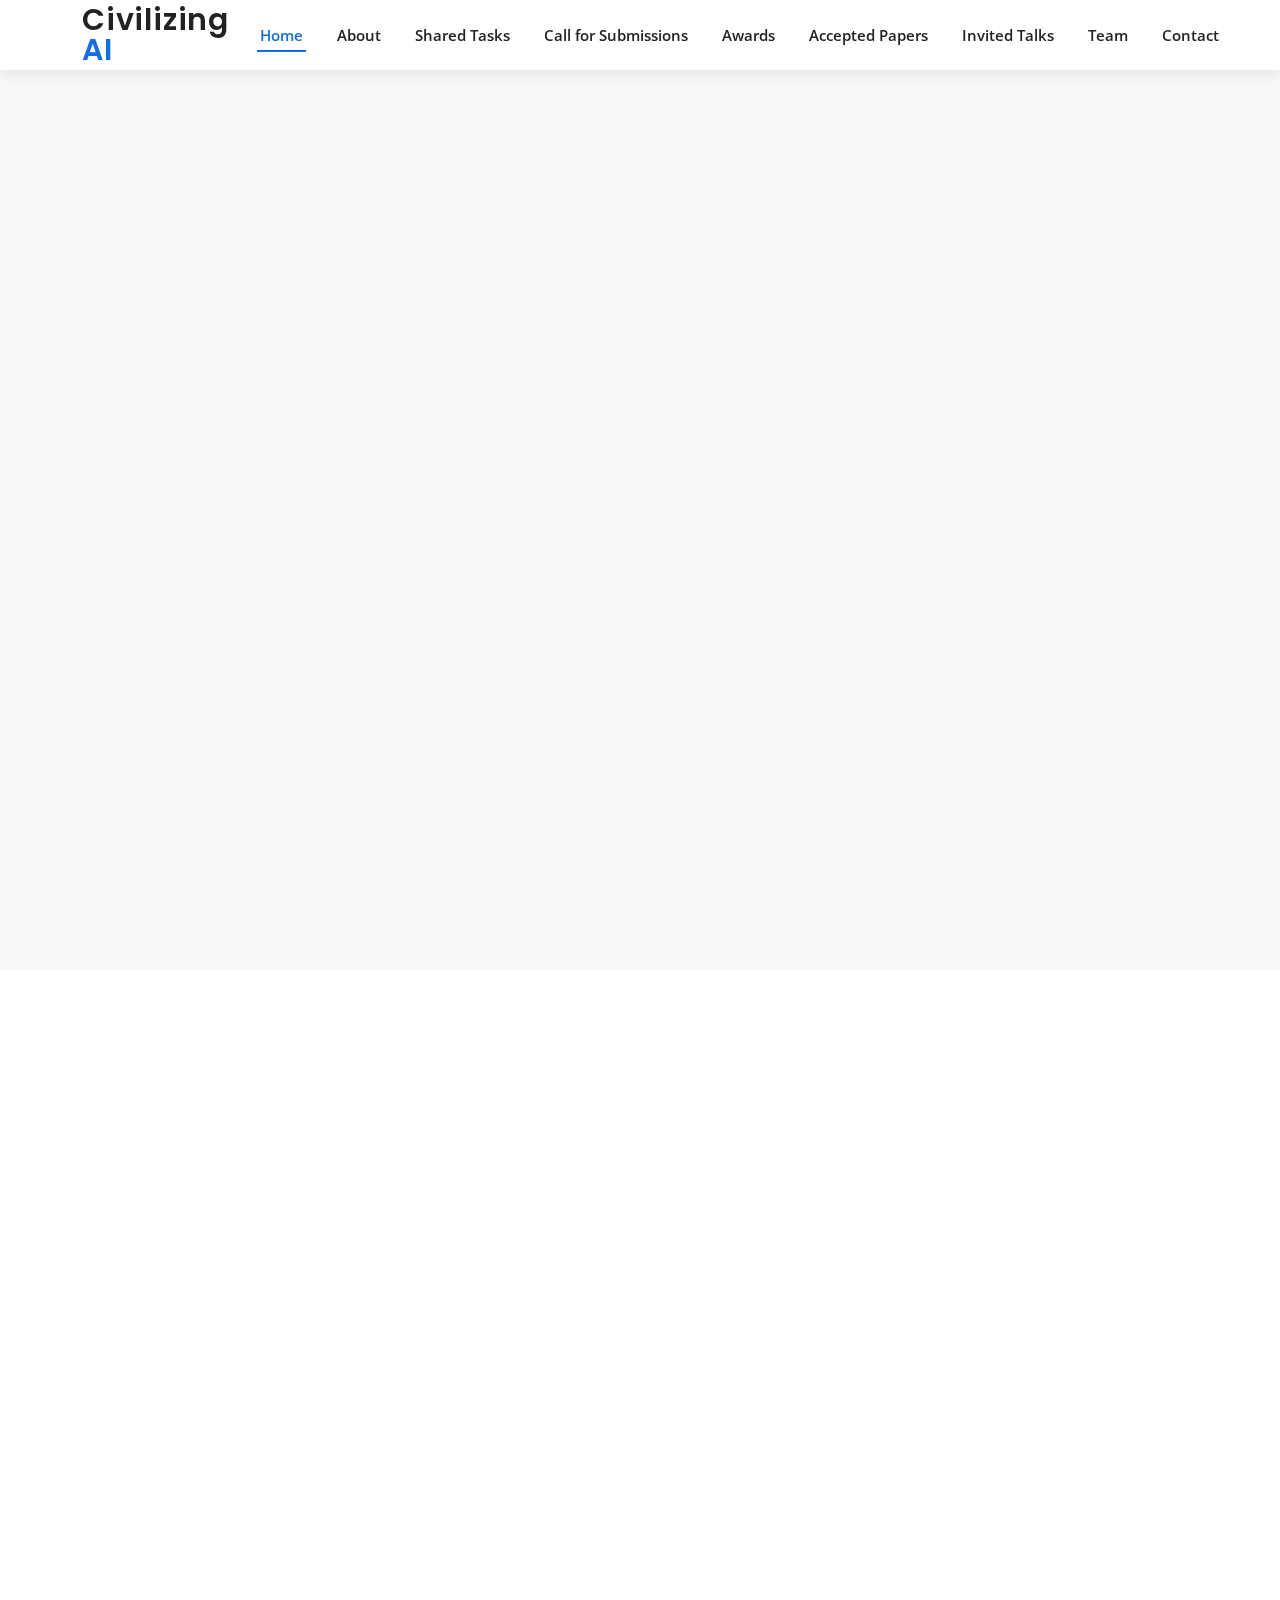
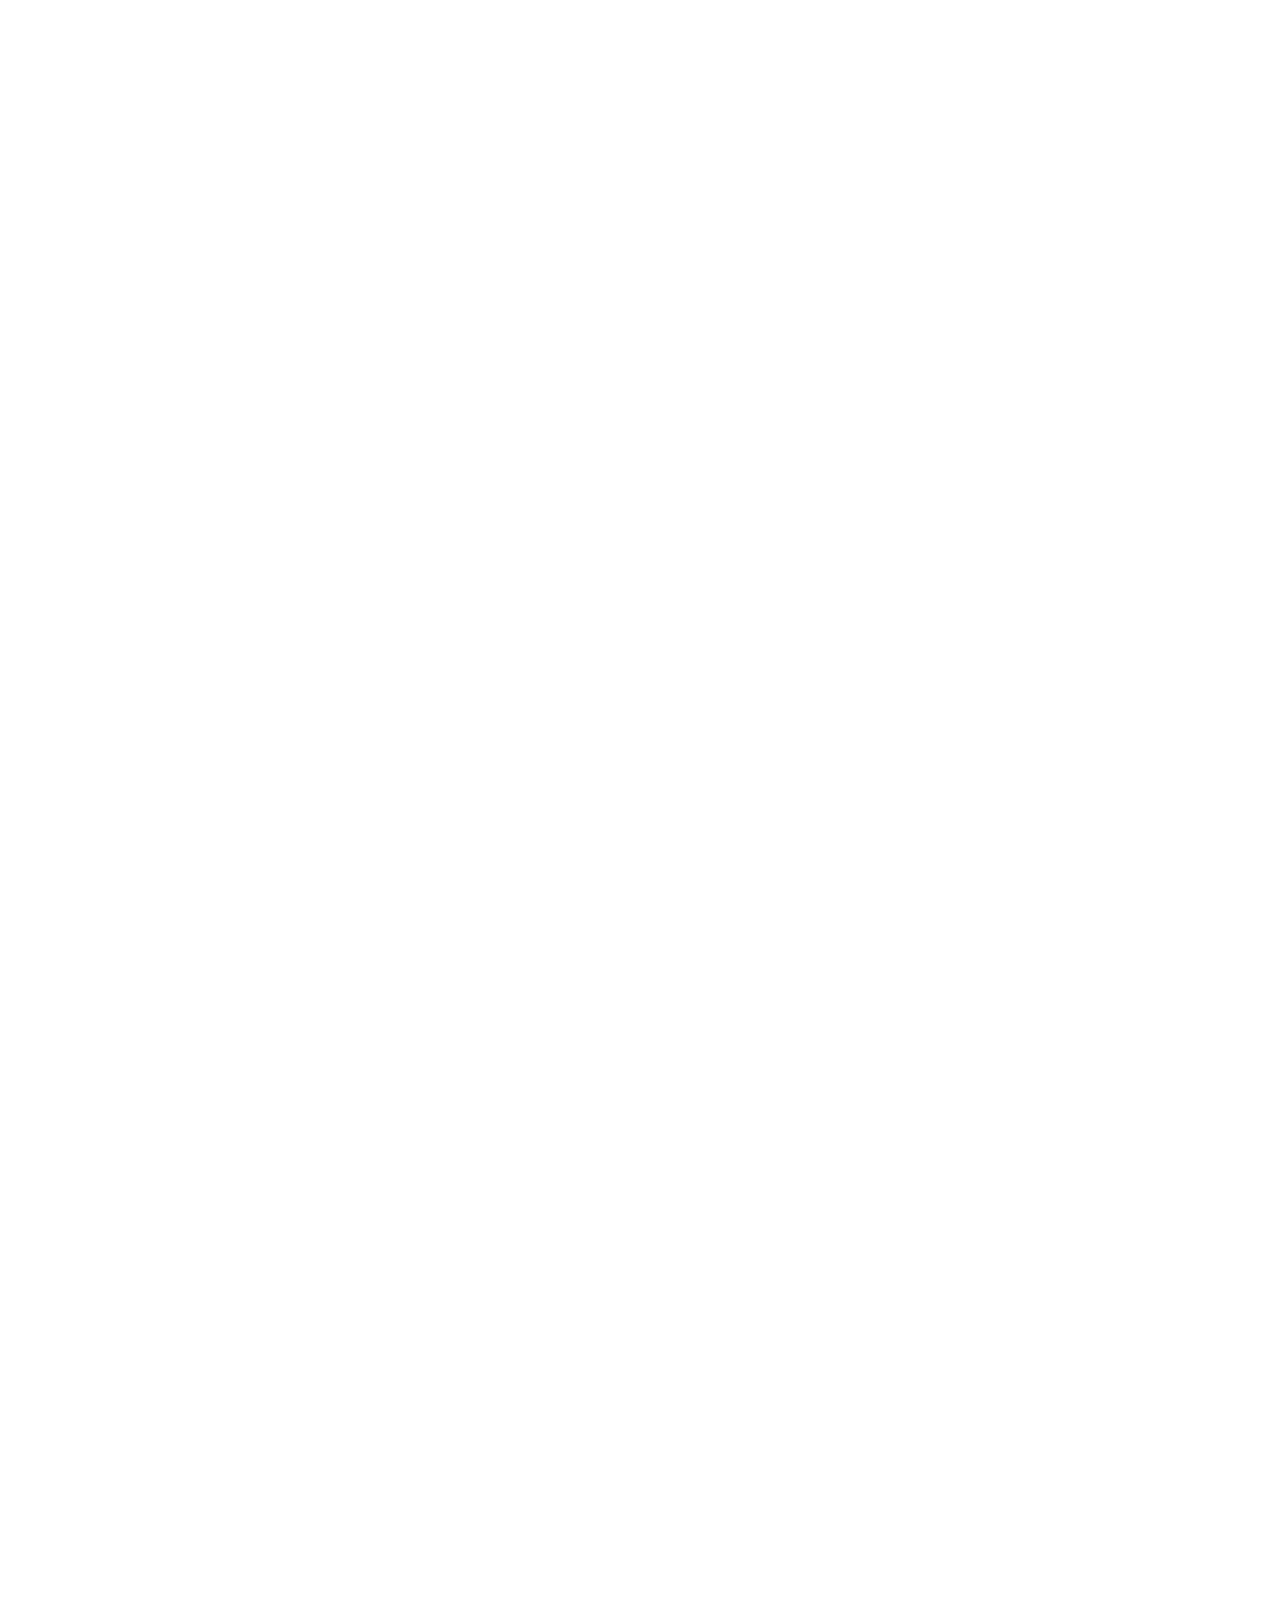
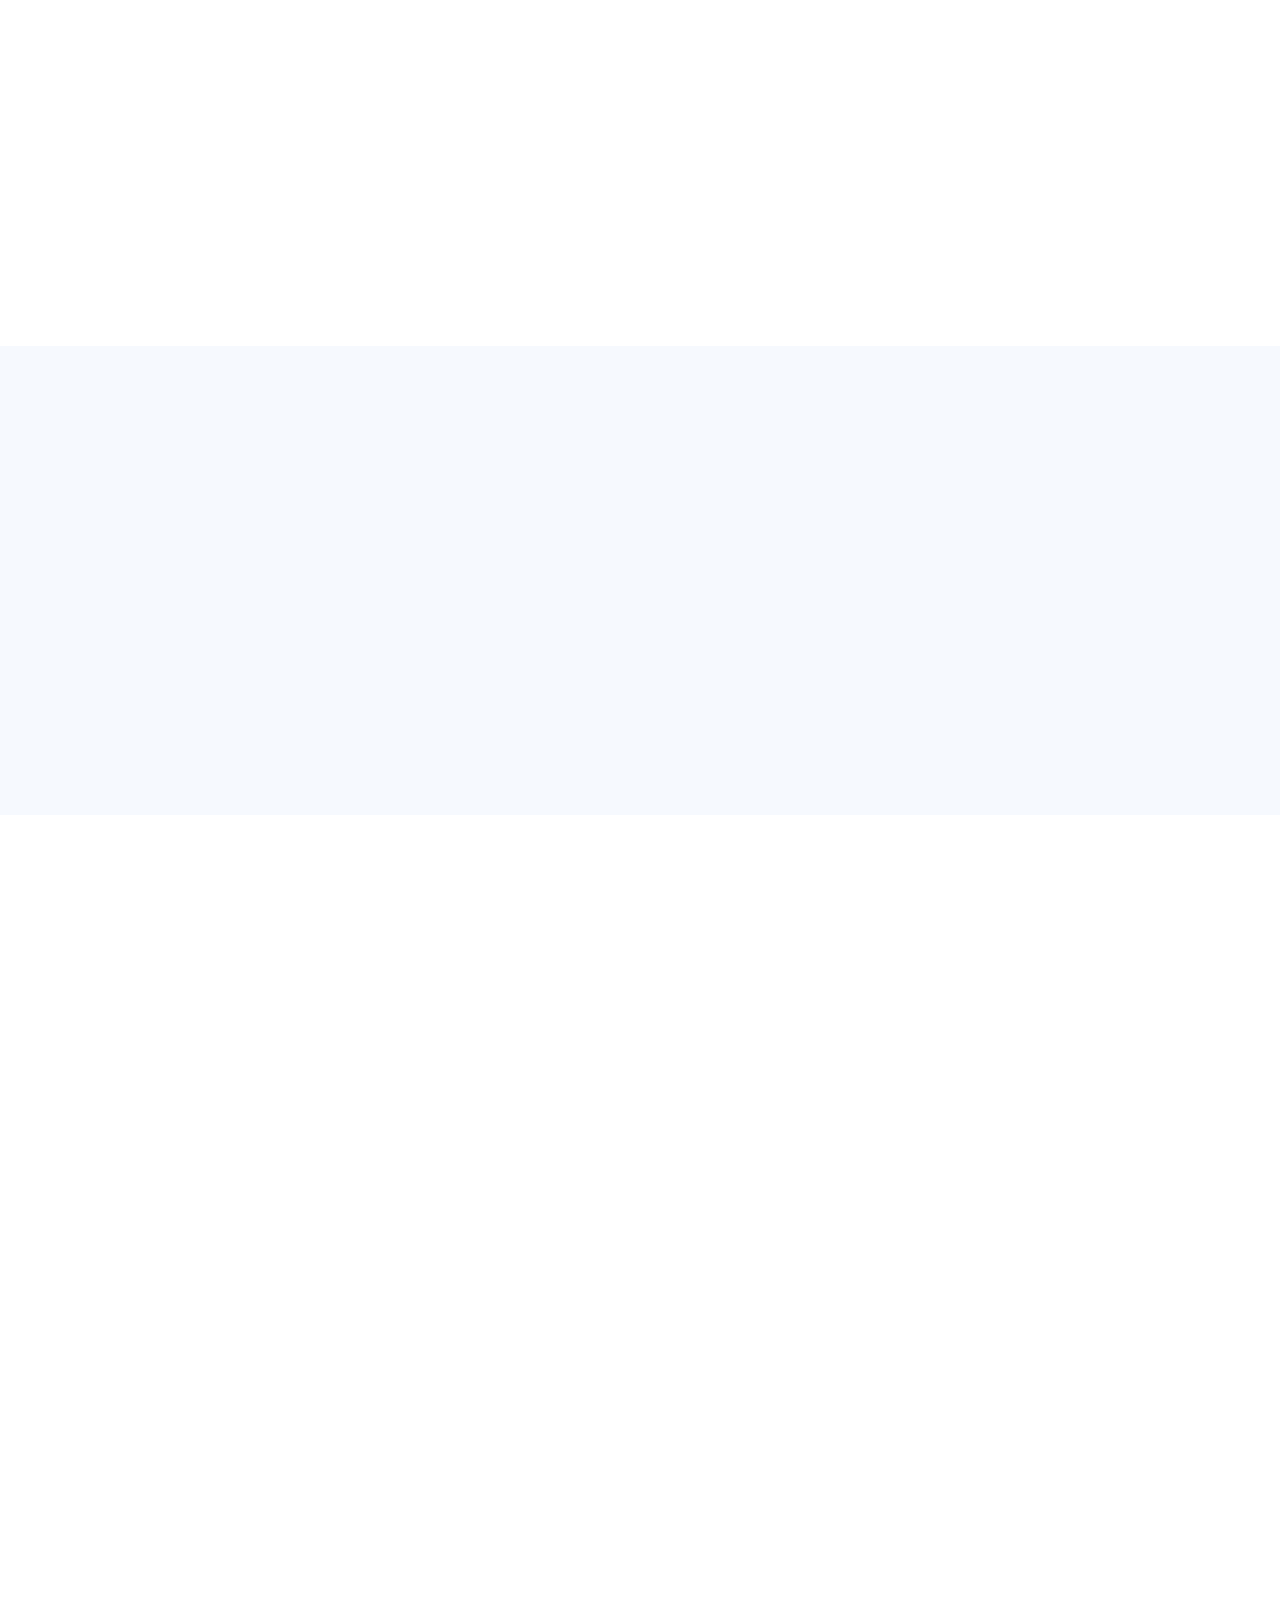
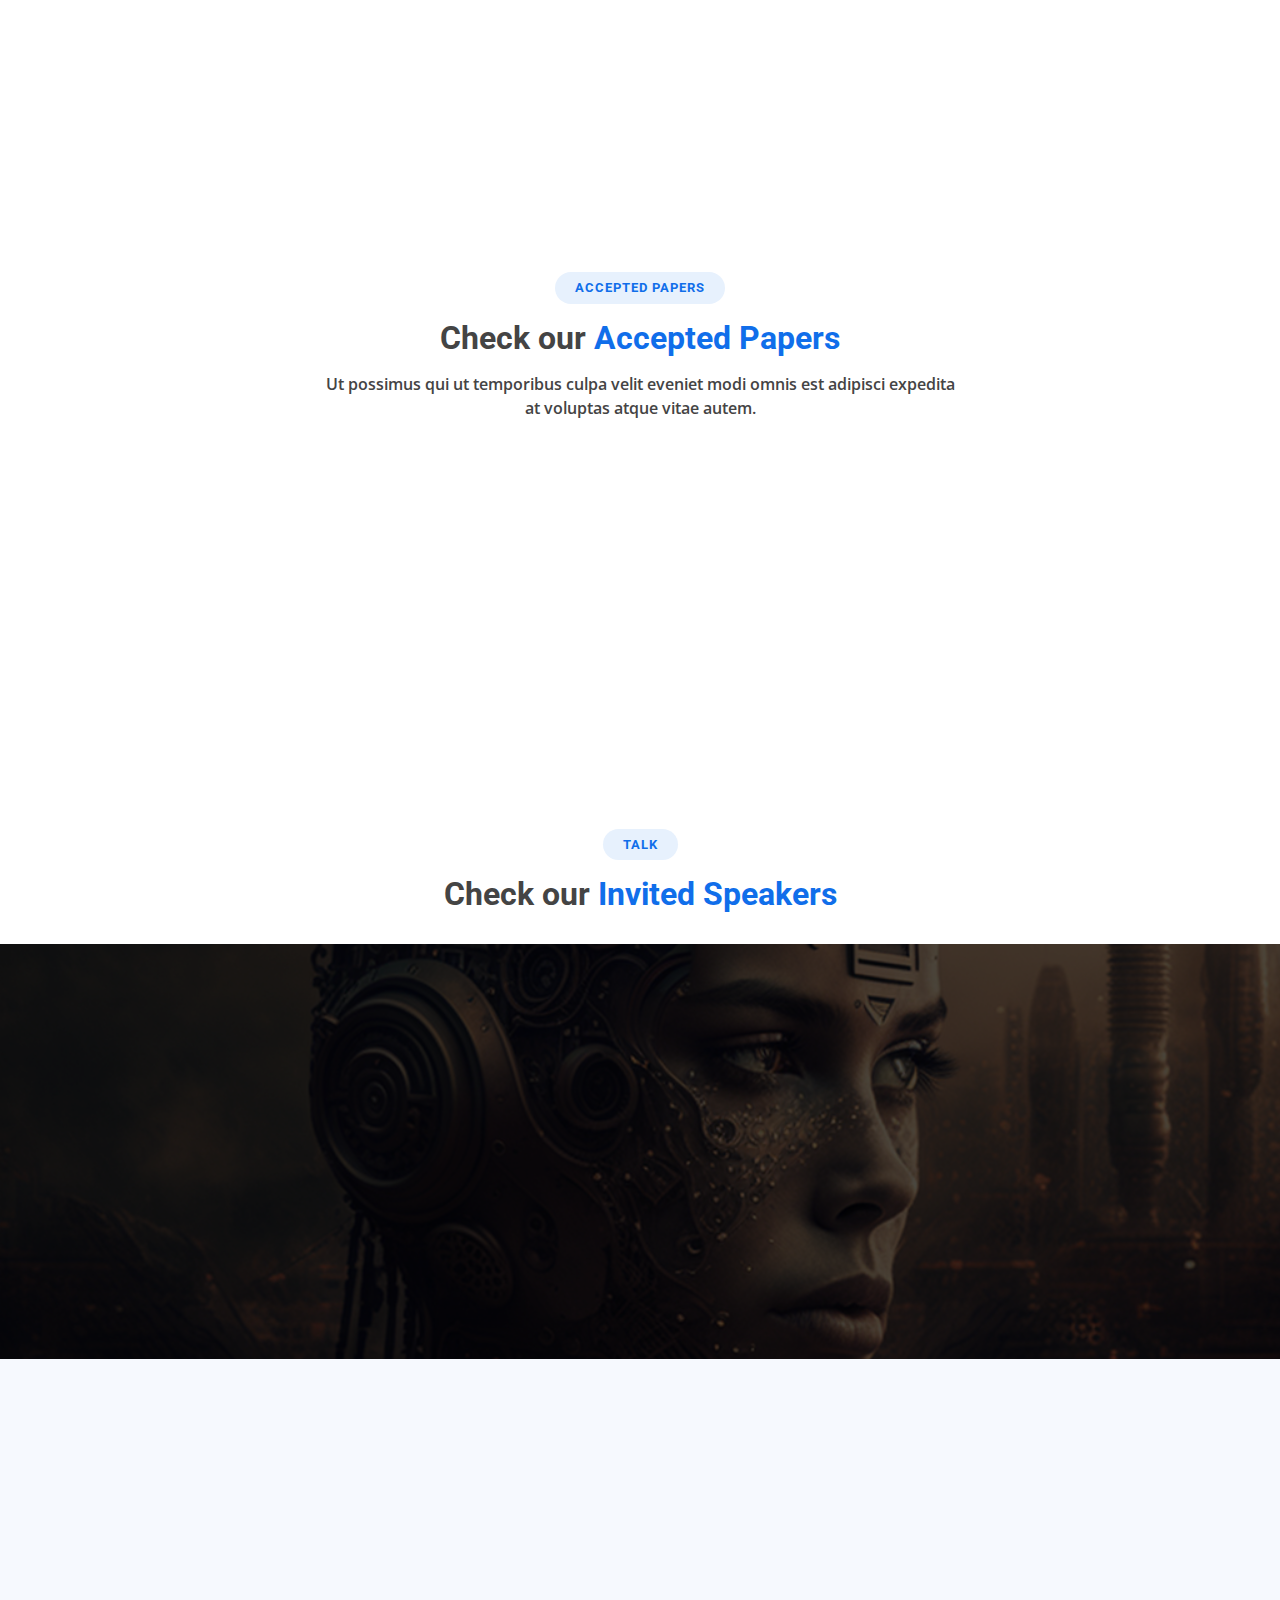
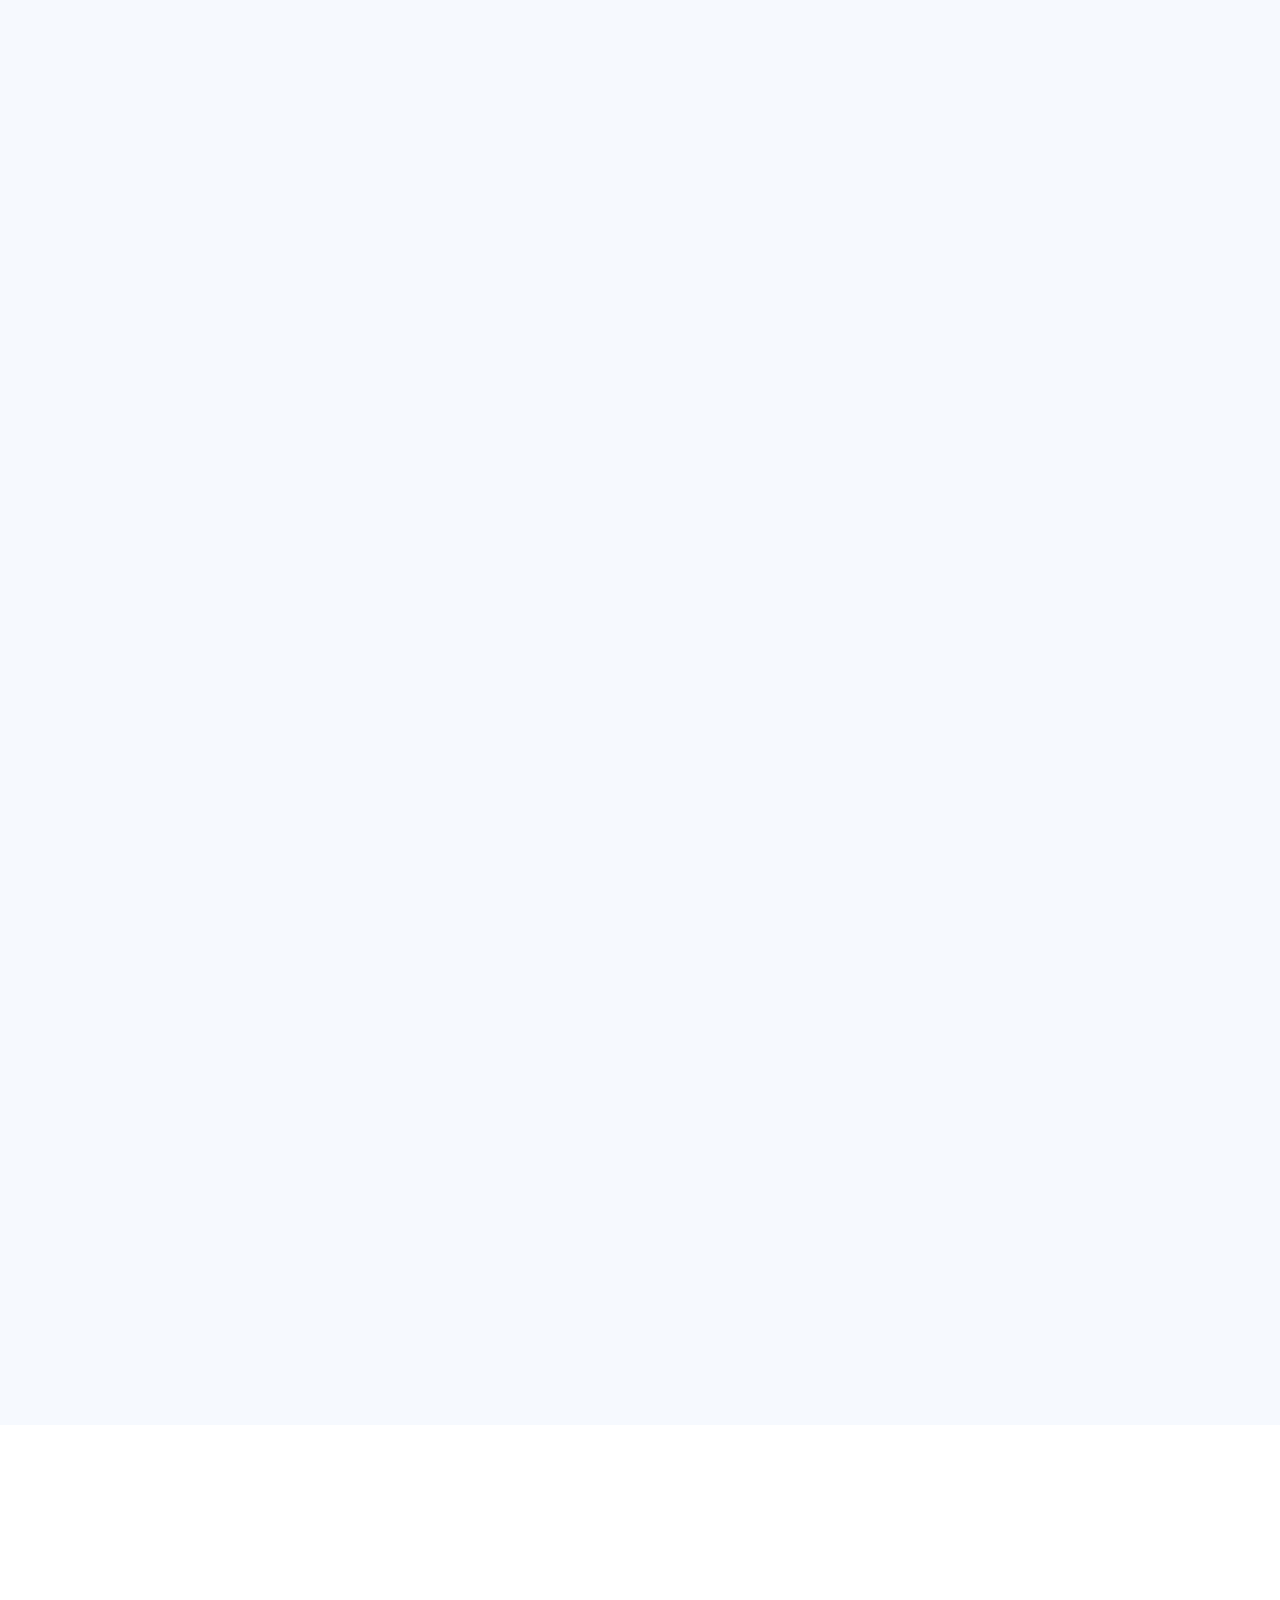
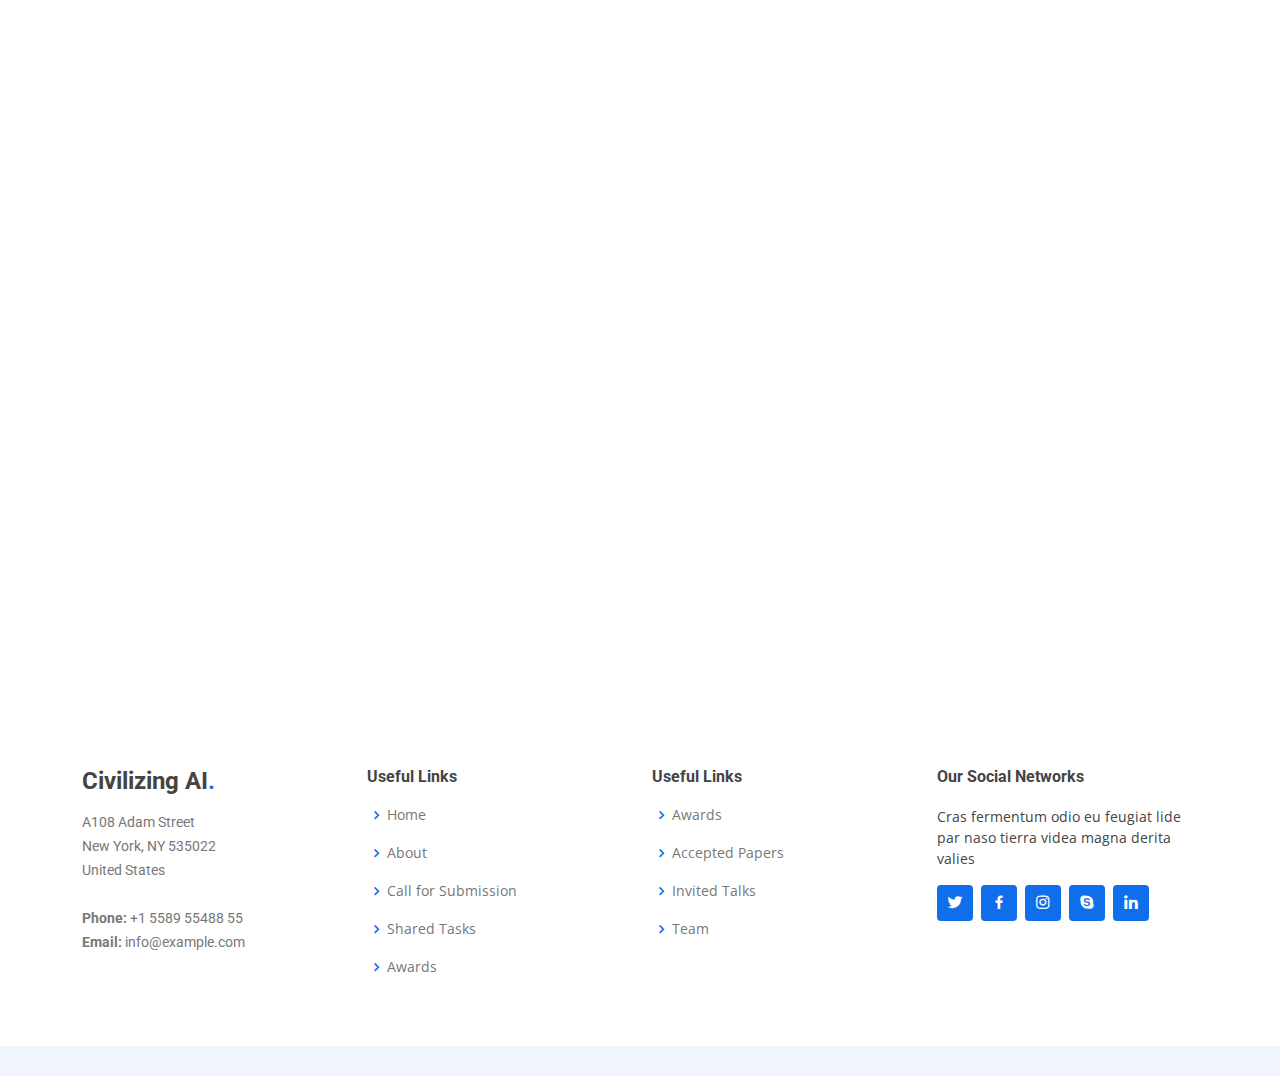
==== index.html @ 6c9c8be3 "initialise" ====
<!DOCTYPE html>
<html lang="en">
  <head>
    <meta charset="utf-8" />
    <meta content="width=device-width, initial-scale=1.0" name="viewport" />

    <title>Civilizing AI</title>
    <meta content="" name="description" />
    <meta content="" name="keywords" />

    <!-- Google Fonts -->
    <link
      href="https://fonts.googleapis.com/css?family=Open+Sans:300,300i,400,400i,600,600i,700,700i|Roboto:300,300i,400,400i,500,500i,600,600i,700,700i|Poppins:300,300i,400,400i,500,500i,600,600i,700,700i"
      rel="stylesheet"
    />

    <!-- Vendor CSS Files -->
    <link href="assets/vendor/aos/aos.css" rel="stylesheet" />
    <link
      href="assets/vendor/bootstrap/css/bootstrap.min.css"
      rel="stylesheet"
    />
    <link
      href="assets/vendor/bootstrap-icons/bootstrap-icons.css"
      rel="stylesheet"
    />
    <link href="assets/vendor/boxicons/css/boxicons.min.css" rel="stylesheet" />
    <link
      href="assets/vendor/glightbox/css/glightbox.min.css"
      rel="stylesheet"
    />
    <link href="assets/vendor/swiper/swiper-bundle.min.css" rel="stylesheet" />

    <!-- Template Main CSS File -->
    <link href="assets/css/style.css" rel="stylesheet" />
  </head>

  <body>
    <!-- ======= Header ======= -->
    <header id="header" class="d-flex align-items-center">
      <div class="container d-flex align-items-center justify-content-between">
        <h1 class="logo">
          <a href="index.html">Civilizing <span> AI</span></a>
        </h1>

        <nav id="navbar" class="navbar">
          <ul>
            <li><a class="nav-link scrollto active" href="#hero">Home</a></li>
            <li><a class="nav-link scrollto" href="#about">About</a></li>
            <li><a class="nav-link scrollto" href="#pricing">Shared Tasks</a></li>
            <li><a class="nav-link scrollto" href="#faq">Call for Submissions</a></li>
            <li><a class="nav-link scrollto" href="#services">Awards</a></li>
            <li><a class="nav-link scrollto" href="#featured-services">Accepted Papers</a></li>
            <li><a class="nav-link scrollto" href="#testimonials">Invited Talks</a></li>
            <li><a class="nav-link scrollto" href="#team">Team</a></li>
            <li><a class="nav-link scrollto" href="#contact">Contact</a></li>
          </ul>
          <i class="bi bi-list mobile-nav-toggle"></i>
        </nav>
        <!-- .navbar -->
      </div>
    </header>
    <!-- End Header -->

    <!-- ======= Hero Section ======= -->
    <section id="hero" class="d-flex align-items-center">
      <div class="container" data-aos="zoom-out" data-aos-delay="100">
        <!-- <h1>Welcome to <span>Civilizing AI Conference</span></h1>
        <h2> Examining Emerging Capabilities</h2>
        <br/><br/><br/><br/><br/><br/><br/><br/><br/><br/><br/><br/>
        <div class="d-flex">
          <a href="#about" class="btn-get-started scrollto">Get Started</a>
        </div> -->
      </div>
    </section>
    <!-- End Hero -->

    <main id="main">
      

      <!-- ====== About Section ====== -->
      <section id="about" class="about section-bg">
        <div class="container" data-aos="fade-up">
          <div class="section-title">
            <h2>About</h2>
            <h3>Find Out More About <span>Civilizing AI</span></h3>
          </div>

          <div class="row">
            <div class="col-lg-5" data-aos="fade-right" data-aos-delay="100">
              <img src="assets/img/about1.png" class="img-fluid" alt="" />
            </div>
            <div
              class="col-lg-7 pt-4 pt-lg-0 content d-flex flex-column justify-content-center"
              data-aos="fade-up"
              data-aos-delay="100"
              style="text-align: justify;"
            >
              <p>
               It’s an incontrovertible fact that the emergence of very large language models (VLLMs) has dramatically altered
               the trajectory of progress in the field of AI. With the release of ChatGPT, that excitement has now transcended
               boundaries from AI researchers to practitioners and even to the common man; indeed it asserts we are living in an
               exciting time of scientific proliferation. However, we see two opposing community views on VLLMs. A set of
               believers in the magical powers of VLLMs claim that VLLMs are autodidactic in that they learn a wide gamut of new
               capabilities – referred to as "emerging capabilities" in the community – an effect that gets pronounced with model
               size and dataset scale. On the other hand, critics are not yet prepared to acknowledge the self-learning power of
               VLLMs, they criticize it as only a statistical learner and point out several flaws – hallucination being the most
               prominent one. In this forum, we want to bring together both communities – the believers and the critics, and want
               to explore exciting tasks together: (i) CT2 - Counter Turing Test: AI-Generated Text Detection, and (ii) -
               HallucinatIon eLiciaTion through automatic detection and mitigation.Expect this to be an exciting forum to
               discuss, debate, and make new exciting scientific pathways for the future. This will be an one day workshop, we
               are expecting 60+ attendance, a website will be made once the proposal is accepted.
              <br/><br/>
              </p>
            </div>
          </div>
          <br/><br/>
          <div class="section-title">
            <h3>Why does AI needs to be  <span>civilised?</span> </h3>
          </div>

          <div class="row">
            <div class="col-lg-5" data-aos="fade-right" data-aos-delay="100">
              <img src="assets/img/about2.png" class="img-fluid" alt="" />
            </div>
            <div
              class="col-lg-7 pt-4 pt-lg-0 content d-flex flex-column justify-content-center"
              data-aos="fade-up"
              data-aos-delay="100"
              style="text-align: justify;"
            >
              <p>
               Over the past couple of years, recent advancements in AI have led to AI systems become immensely more powerful
               than ever before. While their applications for social good cannot be overstated, as an unintended by-product,
               risks of misuse have also exacerbated. With this notion, an open petition letter [10] has been written (led by
               Gary Marcus) by the nonprofit Future of Life Institute, calling for all AI labs to immediately pause for at least
               6 months "moratorium" the training of AI systems more powerful than GPT-4. The letter has confirmed signatories
               (18K+, still counting) include the Turing Award-winning AI pioneer Yoshua Bengio and other leading AI researchers
               such as Stuart Russell. Others who joined include Elon Musk (SpaceX, Tesla, Twitter), Steve Wozniak (co-founder of
               Apple), former U.S. presidential candidate Andrew Yang and Rachel Bronson, president of the Bulletin of the Atomic
               Scientists, a science-oriented advocacy group known for its warnings against humanity-ending nuclear war. On the
               other hand, the opposing campaign which doesn’t believe in halting scientific progress has powerful people too,
               including Bill Gates (founder of Microsoft) [2], Andrew Ng (Stanford University, Coursera), Turing award winner
               Yann LeCun (NYU, Meta) and many others. Ng and LeCun released their opinions over a video podcast [20].
              <br/><br/>
              </p>
            </div>
          </div>
        </div>
      </section>
      <!-- End About Section -->
      
      <!-- ======= Shared Task Section ======= -->
      <section id="pricing" class="pricing">
        <div class="container" data-aos="fade-up">
          <div class="section-title">
            <h2>Shared Tasks</h2>
            <h3>Check our <span>Shared Tasks</span></h3>
            
          </div>

          <div class="row">
            <div
              class="col-lg-6 col-md-6"
              data-aos="fade-up"
              data-aos-delay="100"
            >
              <div class="box">
                <h4>CT^2</h4>
                <h3>Counter Turing Test for AI-Generated Text Detection</h3>
                <img src="assets/img/ct2.jpg" class="img-fluid" alt="" />
                <br/><br/></br>
                <ul>
                  <li>13 October 2022: Release of the training set</li>
                  <li>17 November 2022: Release of the test set</li>
                  <li>23 November 2022: Deadline for submitting the final results</li>
                  <li>25 November 2022: Announcement of the results</li>
                  <li>5 December 2022: System paper submission deadline <br/>(All teams are invited to submit a paper)</li>
                  <li>12 December 2022: Notification of system papers</li>
                  <li>23 December 2022: Camera ready submission</li>
                  
                </ul>
                <div class="btn-wrap">
                  <a class="btn-buy">Link</a>
                </div>
              </div>
            </div>

            <div
              class="col-lg-6 col-md-6 mt-4 mt-md-0"
              data-aos="fade-up"
              data-aos-delay="200"
            >
              <div class="box">
                <h4>HILT</h4>
                <h3>Hallucination eLiciTation Through Automatic Detection and Mitigation</h3>
                <img src="assets/img/hilt.jpg" class="img-fluid" alt="" />
                <br/><br/></br>
                <ul>
                  <li>13 October 2022: Release of the training set</li>
                  <li>17 November 2022: Release of the test set</li>
                  <li>23 November 2022: Deadline for submitting the final results</li>
                  <li>25 November 2022: Announcement of the results</li>
                  <li>5 December 2022: System paper submission deadline <br/>(All teams are invited to submit a paper)</li>
                  <li>12 December 2022: Notification of system papers</li>
                  <li>23 December 2022: Camera ready submission</li>
                </ul>
                <div class="btn-wrap">
                  <a class="btn-buy">Link</a>
                </div>
              </div>
            </div>

          </div>
        </div>
      </section>
      <!-- End Shared Task Section -->

       <!-- ======= Call for Submission Section ======= -->
      <section id="faq" class="faq section-bg">
        <div class="container" data-aos="fade-up">
          <div class="section-title">
            <h2>Call</h2>
            <h3>Call For <span>Submissions</span></h3>
            <p>
              Regular Paper Submission
            </p>
          </div>

          <div class="row justify-content-center">
            <div class="col-xl-10">
              <ul class="faq-list">
                <li>
                  <div
                    data-bs-toggle="collapse"
                    class="collapsed question"
                    href="#faq1"
                  >
                    Counter Turing Test: AI-Generated Text Detection
                    <i class="bi bi-chevron-down icon-show"></i
                    ><i class="bi bi-chevron-up icon-close"></i>
                  </div>
                  <div id="faq1" class="collapse" data-bs-parent=".faq-list">
                    <p>
                      With the emergence of ChatGPT, the risk of AI-generated content has reached an alarming apocalypse. 
                      ChatGPT has been declared banned by the school system in NYC [15], Google ads [5], and Stack
                      Overflow [8], while scientific conferences like ACL [3] and ICML [4] have released new policies
                      deterring the usage of ChatGPT for scientific writing. After the initial scepticism, ChatGPT has
                      been seen as a listed author in scientific papers [6, 12], while Elsevier [empty citation] and ACM
                      [empty citation] have adopted more inclusive guidelines on the use of ChatGPT for scientific writing.
                      Indeed, detecting AI-generated text has suddenly emerged as a concern that needs immediate attention.
                      While watermarking as a potential solution to the problem is being studied by OpenAI [19], a handful
                      of systems that detect AI-generated text such as GPT-2 output detector [18], GLTR [16], GPTZero
                      [17], have recently been observed in practical use. To address the inevitable question of ownership
                      attribution for the generated artifacts, the US Copyright Office [13] released a statement stating that
                      if the content is traditional elements of authorship produced by a machine, the work lacks human
                      authorship and the office will not register it for copyright. Therefore, AI-generated text detection
                      is a topic that needs a thorough investigation. In this regard, there are three families of techniques
                      proposed so far:
                      <br/><br/>
                    <ul>
                      <li><b>Watermarking:</b> First introduced in [1], watermarking AI-generated text involves embedding an
                             imperceptible code or signal to verify the author of a particular text with certainty. OpenAI’s GPT
                             does this by selecting the next token pseudorandomly (rather than simply choosing the one with the
                             highest probability) using a cryptographic pseudorandom function whose key is only possessed by
                             OpenAI . It would be remiss not to mention the most obvious pitfall of this approach, which is that if
                             the text is altered or modified in any way, detecting the watermark proves to be a difficult task.</li>
                      <li><b>Negative log likelihood (NLL):</b> NLL-based implementations such as DetectGPT [11] have demon66 strated the
                             detection of AI-generated text by comparing log-likelihood of generated tokens after
                             perturbing the input text by replacing some tokens with others. If the new, perturbed version of
                             the text lies in the negative curvature regions of log-likelihood, it was likely generated by AI. The
                             limitation of this approach is that it requires access to the log probabilities of the text in order to
                             work which implies that knowledge of which LLM was used to generate the text is essential.</li>
                     <li><b>Perplexity and Burstiness:</b> GPTZero [17], an example of a detection technique based on perplexity
                            and burstiness, has demonstrated that a text with lower perplexity (a measure of how predictable
                            the text is), and with lower burstiness (the measure of how uniform text is) has a high probability
                            of being generated by an AI. The limitations here are that GPTZero also requires access to log
                            probabilities of text as well as the fact that it approximates perplexity values using a linear model.</li>
                     </ul>
                     <p>Although AI-generated text detection has suddenly received immense attention, Liang et al. [7]
                        suggest that available AI-generated text detectors consistently misclassify non-native English writing
                        samples as AI-generated, whereas native writing samples are accurately identified, highlighting the
                        ethical implications of deploying AI-generated content detectors and risking misrepresentation. This
                        implies that a community effort is needed to tackle the issue of detectors penalizing under-represented
                        sub-population(s). The CT2 task will be the first of its kind in bring together researchers in advancing. 
                        CT2 will consist of three sub-tasks. We will be releasing 500K data points, consisting of (i) prompt,(ii)
                        human-written text, and (iii) AI-generated text by 5 different LLMs.</p>
                     <br/><br/>
                     <ul>
                     <li><b>Task A:</b> given a set of human-generated text documents vs. AI-generated text documents participants
                            need to design techniques to detect AI-generated text. Indeed, human-written text vs. AI-generated
                            text would be parallel, which means they will be on the same topic. In this task, we will let
                            participants know that the generated text is from GPT, OPT, BERT, XLNet, etc. As such, this is an
                            LLM-specific AI-detection task.</li>
                     <li><b>Task B:</b> in this task, we will not tell people the generated text is using which LLM. Participants need
                            to design techniques which is LLM agnostic.</li>
                     <li><b>Task C:</b> In this task, we will offer AI-assisted writing, i.e., AI-generated text interlaced with minor
                            edits by another language model and human, as input. Given the intricacies and challenges of
                            AI-assisted writing, it would be the hardest task to attempt.</li>
                    </ul>
                    </p>
                  </div>
                </li>

                <li>
                  <div
                    data-bs-toggle="collapse"
                    href="#faq2"
                    class="collapsed question"
                  >
                   HallucinatIon eLiciaTion through automatic detection and mitigation
                    <i class="bi bi-chevron-down icon-show"></i
                    ><i class="bi bi-chevron-up icon-close"></i>
                  </div>
                  <div id="faq2" class="collapse" data-bs-parent=".faq-list">
                    <p>
                      With the recent and rapid advances in the areas of LLMs and Generative AI, the pre-eminent and
                      ubiquitous concern is of hallucination. We release a large-scale first of its kind human-annotated data
                      with detailed annotations on - intrinsic vs. extrinsic hallucinations, and degree of hallucination, and
                      we ask participants to come up with either black-box factuality Assessment and/or evidence-based
                      fact-checking. First, we define categories of hallucinations:
                      <br/><br/>
                      <ul>
                        <li><b>Intrinsic Hallucination:</b>The generated output that contradicts the source content. For instance, in
                               the abstractive summarization task from Table 1, the generated summary “The first Ebola vaccine
                               was approved in 2021” contradicts the source content “The first vaccine for Ebola was approved by
                               the FDA in 2019.”</li>
                        <li><b>Extrinsic Hallucination:</b>The generated output that cannot be verified from the source content
                               (i.e., output that can neither be supported nor contradicted by the source). As an example, in the
                               abstractive summarization task from Table 1 *which table 1?*, the information “China has already
                               started clinical trials of the COVID-19 vaccine.” is not mentioned in source. We can neither find
                               evidence for the generated output from the source nor assert that it is wrong. Notably, the extrinsic
                               hallucination is not always erroneous because it could be from factually correct external information
                               [125, 181]. Such factual hallucination can be helpful because it recalls additional background
                               knowledge to improve the informativeness of the generated text. However, in most of the literature,
                               extrinsic hallucination is still treated with caution because its unverifiable aspect of this additional
                               information increases the risk from a factual safety perspective.</li>
                        </ul>
                         <p> Next, based on the <b>degree of hallucination</b>, we categorize it into three levels: </p>
                         <br/>
                        <ul>
                        <li><b>Mild:</b>At this level, hallucination can be categorized as minor and the generated output may just
                               contain innocuous errors or inconsistencies in text. The generated text will not significantly impact
                               it’s coherence.</li>
                        <li><b>Moderate:</b>Moderate hallucination will involve more significant errors or distortions in the generated
                               text. The text may contain nonsensical phrases or ideas that deter from the topic at hand. </li>
                        <li><b>Alarming:</b>Alarming hallucinations in LLM entail a drastic deviation from the intended output.
                               Such deviations can also be offensive and are incongruous to the desired output.</li>
                        </ul>
                          <p><b>Detection Methods</b></p>
                          <br/>
                        <ul>
                        <li><b>Black-box factuality assessment:</b>Black-box hallucination detection approaches, such as Self130 CheckGPT
                               [9], endeavor to fact-check models without utilizing an external database of facts. In
                               the case of SelfCheckGPT, it has the capacity to fact-check models in a zero-resource fashion by
                               evaluating if the generated facts have similarity or if they contradict each other.</li>
                       <li><b>Evidence-based fact checking:</b>Evidence based fact checking, such as LLM-Augmenter [14],
                              leverage the use of task-specific databases or similar reliable resources that contain the accurate facts.</li>
                        </ul>

                        <br/><br/>
                        <a href=" https://easychair.org/conferences/?conf=defactify23">Paper Submission Link </a>
                    </p>
                  </div>
                </li>

                <li>
                  <div
                    data-bs-toggle="collapse"
                    href="#faq3"
                    class="collapsed question"
                  >
                    Important Dates
                     <i class="bi bi-chevron-down icon-show"></i
                    ><i class="bi bi-chevron-up icon-close"></i>
                  </div>
                  <div id="faq3" class="collapse" data-bs-parent=".faq-list">
                    <p>
                      <ul>
                        <b>
                          <ul>
                            <li>15 November 2022: Papers due at 11:59 PM UTC-12</li>
                            <li>05 December 2022: Notification of papers due at 11:59 PM UTC-12</li>
                            <li>20 December 2022: Camera ready submission due of accepted papers at 11:59 PM UTC-12</li>
                            <li>13-14 February 2023: Workshop</li>
                          </ul>
                        </b>
                      </ul>
                    </p>
                  </div>
                </li>


              </ul>
            </div>
          </div>
        </div>
      </section>
      <!-- End Call for Submission Section -->
      

 <!-- ======= Awards Section ======= -->
      <section id="services" class="services">
        <div class="container" data-aos="fade-up">
          <div class="section-title">
            <h2>Awards</h2>
            <h3>Check our <span>Awards</span></h3>
            <p>
              Ut possimus qui ut temporibus culpa velit eveniet modi omnis est
              adipisci expedita at voluptas atque vitae autem.
            </p>
          </div>

          <div class="row">
            <div
              class="col-lg-4 col-md-6 d-flex align-items-stretch"
              data-aos="zoom-in"
              data-aos-delay="100"
            >
              <div class="icon-box">
                <div class="icon"><i class="bx bxl-dribbble"></i></div>
                <h4><a href="">Lorem Ipsum</a></h4>
                <p>
                  Voluptatum deleniti atque corrupti quos dolores et quas
                  molestias excepturi
                </p>
              </div>
            </div>

            <div
              class="col-lg-4 col-md-6 d-flex align-items-stretch mt-4 mt-md-0"
              data-aos="zoom-in"
              data-aos-delay="200"
            >
              <div class="icon-box">
                <div class="icon"><i class="bx bx-file"></i></div>
                <h4><a href="">Sed ut perspiciatis</a></h4>
                <p>
                  Duis aute irure dolor in reprehenderit in voluptate velit esse
                  cillum dolore
                </p>
              </div>
            </div>

            <div
              class="col-lg-4 col-md-6 d-flex align-items-stretch mt-4 mt-lg-0"
              data-aos="zoom-in"
              data-aos-delay="300"
            >
              <div class="icon-box">
                <div class="icon"><i class="bx bx-tachometer"></i></div>
                <h4><a href="">Magni Dolores</a></h4>
                <p>
                  Excepteur sint occaecat cupidatat non proident, sunt in culpa
                  qui officia
                </p>
              </div>
            </div>

            <div
              class="col-lg-4 col-md-6 d-flex align-items-stretch mt-4"
              data-aos="zoom-in"
              data-aos-delay="100"
            >
              <div class="icon-box">
                <div class="icon"><i class="bx bx-world"></i></div>
                <h4><a href="">Nemo Enim</a></h4>
                <p>
                  At vero eos et accusamus et iusto odio dignissimos ducimus qui
                  blanditiis
                </p>
              </div>
            </div>

            <div
              class="col-lg-4 col-md-6 d-flex align-items-stretch mt-4"
              data-aos="zoom-in"
              data-aos-delay="200"
            >
              <div class="icon-box">
                <div class="icon"><i class="bx bx-slideshow"></i></div>
                <h4><a href="">Dele cardo</a></h4>
                <p>
                  Quis consequatur saepe eligendi voluptatem consequatur dolor
                  consequuntur
                </p>
              </div>
            </div>

            <div
              class="col-lg-4 col-md-6 d-flex align-items-stretch mt-4"
              data-aos="zoom-in"
              data-aos-delay="300"
            >
              <div class="icon-box">
                <div class="icon"><i class="bx bx-arch"></i></div>
                <h4><a href="">Divera don</a></h4>
                <p>
                  Modi nostrum vel laborum. Porro fugit error sit minus sapiente
                  sit aspernatur
                </p>
              </div>
            </div>
          </div>
        </div>
      </section>
      <!-- End Awards Section -->
      

<!-- ======= Accepted Papers Section ======= -->
      <section id="featured-services" class="featured-services">
        <div class="section-title">
            <h2>Accepted Papers</h2>
            <h3>Check our <span>Accepted Papers</span></h3>
            <p>
              Ut possimus qui ut temporibus culpa velit eveniet modi omnis est
              adipisci expedita at voluptas atque vitae autem.
            </p>
          </div>

        <div class="container" data-aos="fade-up">
          <div class="row">
            <div
              class="col-md-6 col-lg-3 d-flex align-items-stretch mb-5 mb-lg-0"
            >
              <div class="icon-box" data-aos="fade-up" data-aos-delay="100">
                <div class="icon"><i class="bx bxl-dribbble"></i></div>
                <h4 class="title"><a href="">Lorem Ipsum</a></h4>
                <p class="description">
                  Voluptatum deleniti atque corrupti quos dolores et quas
                  molestias excepturi
                </p>
              </div>
            </div>

            <div
              class="col-md-6 col-lg-3 d-flex align-items-stretch mb-5 mb-lg-0"
            >
              <div class="icon-box" data-aos="fade-up" data-aos-delay="200">
                <div class="icon"><i class="bx bx-file"></i></div>
                <h4 class="title"><a href="">Sed ut perspiciatis</a></h4>
                <p class="description">
                  Duis aute irure dolor in reprehenderit in voluptate velit esse
                  cillum dolore
                </p>
              </div>
            </div>

            <div
              class="col-md-6 col-lg-3 d-flex align-items-stretch mb-5 mb-lg-0"
            >
              <div class="icon-box" data-aos="fade-up" data-aos-delay="300">
                <div class="icon"><i class="bx bx-tachometer"></i></div>
                <h4 class="title"><a href="">Magni Dolores</a></h4>
                <p class="description">
                  Excepteur sint occaecat cupidatat non proident, sunt in culpa
                  qui officia
                </p>
              </div>
            </div>

            <div
              class="col-md-6 col-lg-3 d-flex align-items-stretch mb-5 mb-lg-0"
            >
              <div class="icon-box" data-aos="fade-up" data-aos-delay="400">
                <div class="icon"><i class="bx bx-world"></i></div>
                <h4 class="title"><a href="">Nemo Enim</a></h4>
                <p class="description">
                  At vero eos et accusamus et iusto odio dignissimos ducimus qui
                  blanditiis
                </p>
              </div>
            </div>
          </div>
        </div>
      </section>
      <!-- End Accepted Papers Section -->
     

      <!-- ======= Invited Talk Section ======= -->
      <br/><br/><br/>
      <div class="section-title">
            <h2>Talk</h2>
            <h3>Check our <span>Invited Speakers</span></h3>
      </div>
      <section id="testimonials" class="testimonials">
        <div class="container" data-aos="zoom-in">
          <div
            class="testimonials-slider swiper"
            data-aos="fade-up"
            data-aos-delay="100"
          >
            <div class="swiper-wrapper">
              <div class="swiper-slide">
                <div class="testimonial-item">
                  <img
                    src="assets/img/testimonials/testimonials-1.jpg"
                    class="testimonial-img"
                    alt=""
                  />
                  <h3>Dr. Andreas Vlachos</h3>
                  <h4>Department of Computer Science and Technology at the University of Cambridge</h4>
                  <p>  
                    <ul>
                      NLP and ML Professor at University of Cambridge.
                      Creator of FEVER Dataset.
                      Organizer of Fake News Challenge.
                      </ul>
                  </p>
                </div>
              </div>

              <!-- End speaker item -->

              <div class="swiper-slide">
                <div class="testimonial-item">
                  <img
                    src="assets/img/testimonials/citations.jpeg"
                    class="testimonial-img"
                    alt=""
                  />
                  <h3>Dr. Preslav Nakov</h3>
                  <h4>Mohamed bin Zayed University of Artificial Intelligence, Masdar City, Abu Dhabi</h4>
                  <p>
                    
                    Computer Scientist working on NLP.
                    Organizer of NLP for Internet Freedom (NLP4IF).
                    Organizer of OffensEval Task
                    
                  </p>
                </div>
              </div>
              <!-- End speaker item -->

            </div>
            <div class="swiper-pagination"></div>
          </div>
        </div>
      </section>
      <!-- End Invited Talk Section -->

      <!-- ======= Team Section ======= -->
      <section id="team" class="team section-bg">
        <div class="container" data-aos="fade-up">
          <div class="one">
            <div class="section-title">
            <h3><span>Organizing Committee Members</span></h3>
          </div>

          <div class="row">
            <div
              class="col-lg-3 col-md-6 d-flex align-items-stretch"
              data-aos="fade-up"
              data-aos-delay="100"
            >
              <div class="member">
                <div class="member-img">
                  <img
                    src="assets/img/team/amitava.jpeg"
                    class="img-fluid"
                    alt=""
                  />
          
                </div>
                <div class="member-info">
                  <h4>Dr. Amitava Das</h4>
                  <span>Artificial Intelligence Institute</span>
                  <span>University of South Carolina</span>
                  
                </div>
              </div>
            </div>
            
            <div
              class="col-lg-3 col-md-6 d-flex align-items-stretch"
              data-aos="fade-up"
              data-aos-delay="100"
            >
              <div class="member">
                <div class="member-img">
                  <img
                    src="assets/img/team/amitsheth.jpg"
                    class="img-fluid"
                    alt=""
                  />
          
                </div>
                <div class="member-info">
                  <h4>Dr. Amit Sheth</h4>
                  <span>Director of the Artificial Intelligence Institute</span>
                  
                </div>
              </div>
            </div>

            <div
              class="col-lg-3 col-md-6 d-flex align-items-stretch"
              data-aos="fade-up"
              data-aos-delay="100"
            >
              <div class="member">
                <div class="member-img">
                  <img
                    src="assets/img/team/aman.jpg"
                    class="img-fluid"
                    alt=""
                  />
          
                </div>
                <div class="member-info">
                  <h4>Aman Chadha</h4>
                  <span>Amazon Alexa</span>
                  
                </div>
              </div>
            </div>
             <div
              class="col-lg-3 col-md-6 d-flex align-items-stretch"
              data-aos="fade-up"
              data-aos-delay="100"
            >
              <div class="member">
                <div class="member-img">
                  <img
                    src="assets/img/team/vinija.jpg"
                    class="img-fluid"
                    alt=""
                  />
          
                </div>
                <div class="member-info">
                  <h4>Vinija Jain</h4>
                  <span>Amazon</span>
                  
                </div>
              </div>
            </div>
          </div>
          
          </div>
          <br/><br/>
          
          
          <div class="two"
          ><div class="section-title">
            <h3><span>Associate Organizers</span></h3>
           
          </div>

          <div class="row">
            <div
              class="col-lg-3 col-md-6 d-flex align-items-stretch"
              data-aos="fade-up"
              data-aos-delay="100"
            >
              <div class="member">
                <div class="member-img">
                  <img
                    src="assets/img/team/aishwarya.png"
                    class="img-fluid"
                    alt=""
                  />
                 
                </div>
                <div class="member-info">
                  <h4>AISHWARYA REGANTI</h4>
                  <span>AMAZON ALEXA, USA</span>
                </div>
              </div>
            </div>

            <div
              class="col-lg-3 col-md-6 d-flex align-items-stretch"
              data-aos="fade-up"
              data-aos-delay="200"
            >
              <div class="member">
                <div class="member-img">
                  <img
                    src="assets/img/team/Megha.jpg"
                    class="img-fluid"
                    alt=""
                  />
                 
                </div>
                <div class="member-info">
                  <h4>Megha Chakraborty</h4>
                  <span>UNIVERSITY OF SOUTH CAROLINA, USA</span>
                </div>
              </div>
            </div>

            <div
              class="col-lg-3 col-md-6 d-flex align-items-stretch"
              data-aos="fade-up"
              data-aos-delay="300"
            >
              <div class="member">
                <div class="member-img">
                  <img
                    src="assets/img/team/shreyash.png"
                    class="img-fluid"
                    alt=""
                  />
                  
                </div>
                <div class="member-info">
                  <h4>SHREYASH MISHRA</h4>
                  <span>IIIT SRI CITY, INDIA</span>
                </div>
              </div>
            </div>

            <div
              class="col-lg-3 col-md-6 d-flex align-items-stretch"
              data-aos="fade-up"
              data-aos-delay="400"
            >
              <div class="member">
                <div class="member-img">
                  <img
                    src="assets/img/team/surya.jpg"
                    class="img-fluid"
                    alt=""
                  />
                  
                </div>
                <div class="member-info">
                  <h4>S. SURYAVARDAN</h4>
                  <span>IIIT SRI CITY, INDIA</span>
                </div>
              </div>
            </div>
          </div>
        </div>
          <br/><br/>
          <div class="three">
            <div class="section-title">
            <h3><span>Web Chair</span></h3>
          </div>
          
          <div class="row">
            <div
              class="col-lg-3 align-items-stretch"
              data-aos="fade-up"
              data-aos-delay="100"
            >
              <div class="member web">
                <div class="member-img">
                  <img
                    src="assets/img/team/Jinendra.jpg"
                    class="img-fluid"
                    alt=""
                  />
                </div>
                <div class="member-info">
                  <h4>Jinendra Malekar</h4>
                  <span>UNIVERSITY OF SOUTH CAROLINA, USA</span>
                </div>
              </div>
            </div>
          </div>
        </div>
      </div>
      </section>
      <!-- End Team Section -->


      
      <!-- ======= Contact Section ======= -->
      <section id="contact" class="contact">
        <div class="container" data-aos="fade-up">
          <div class="section-title">
            <h2>Contact</h2>
            <h3><span>Contact Us</span></h3>
            <p>
              Ut possimus qui ut temporibus culpa velit eveniet modi omnis est
              adipisci expedita at voluptas atque vitae autem.
            </p>
          </div>

          <div class="row" data-aos="fade-up" data-aos-delay="100">
            <div class="col-lg-6">
              <div class="info-box mb-4">
                <i class="bx bx-map"></i>
                <h3>Our Address</h3>
                <p>A108 Adam Street, New York, NY 535022</p>
              </div>
            </div>

            <div class="col-lg-3 col-md-6">
              <div class="info-box mb-4">
                <i class="bx bx-envelope"></i>
                <h3>Email Us</h3>
                <p>contact@example.com</p>
              </div>
            </div>

            <div class="col-lg-3 col-md-6">
              <div class="info-box mb-4">
                <i class="bx bx-phone-call"></i>
                <h3>Call Us</h3>
                <p>+1 5589 55488 55</p>
              </div>
            </div>
          </div>

          <div class="row" data-aos="fade-up" data-aos-delay="100">
            <div class="col-lg-6">
              <iframe
                class="mb-4 mb-lg-0"
                src="https://www.google.com/maps/embed?pb=!1m14!1m8!1m3!1d12097.433213460943!2d-74.0062269!3d40.7101282!3m2!1i1024!2i768!4f13.1!3m3!1m2!1s0x0%3A0xb89d1fe6bc499443!2sDowntown+Conference+Center!5e0!3m2!1smk!2sbg!4v1539943755621"
                frameborder="0"
                style="border: 0; width: 100%; height: 384px"
                allowfullscreen
              ></iframe>
            </div>

            <div class="col-lg-6">
              <form
                action="forms/contact.php"
                method="post"
                role="form"
                class="php-email-form"
              >
                <div class="row">
                  <div class="col form-group">
                    <input
                      type="text"
                      name="name"
                      class="form-control"
                      id="name"
                      placeholder="Your Name"
                      required
                    />
                  </div>
                  <div class="col form-group">
                    <input
                      type="email"
                      class="form-control"
                      name="email"
                      id="email"
                      placeholder="Your Email"
                      required
                    />
                  </div>
                </div>
                <div class="form-group">
                  <input
                    type="text"
                    class="form-control"
                    name="subject"
                    id="subject"
                    placeholder="Subject"
                    required
                  />
                </div>
                <div class="form-group">
                  <textarea
                    class="form-control"
                    name="message"
                    rows="5"
                    placeholder="Message"
                    required
                  ></textarea>
                </div>
                <div class="my-3">
                  <div class="loading">Loading</div>
                  <div class="error-message"></div>
                  <div class="sent-message">
                    Your message has been sent. Thank you!
                  </div>
                </div>
                <div class="text-center">
                  <button type="submit">Send Message</button>
                </div>
              </form>
            </div>
          </div>
        </div>
      </section>
      <!-- End Contact Section -->
    </main>
    <!-- End #main -->

    <!-- ======= Footer ======= -->
    <footer id="footer">

      <div class="footer-top">
        <div class="container">
          <div class="row">
            <div class="col-lg-3 col-md-6 footer-contact">
              <h3>Civilizing AI<span>.</span></h3>
              <p>
                A108 Adam Street <br />
                New York, NY 535022<br />
                United States <br /><br />
                <strong>Phone:</strong> +1 5589 55488 55<br />
                <strong>Email:</strong> info@example.com<br />
              </p>
            </div>

            <div class="col-lg-3 col-md-6 footer-links">
              <h4>Useful Links</h4>
              <ul>
                <li>
                  <i class="bx bx-chevron-right"></i> <a href="#hero">Home</a>
                </li>
                <li>
                  <i class="bx bx-chevron-right"></i> <a href="#about">About</a>
                </li>
                <li>
                  <i class="bx bx-chevron-right"></i> <a href="#faq">Call for Submission</a>
                </li>
                <li>
                  <i class="bx bx-chevron-right"></i>
                  <a href="#pricing">Shared Tasks</a>
                </li>
                <li>
                  <i class="bx bx-chevron-right"></i>
                  <a href="#services">Awards</a>
                </li>
                
              </ul>
            </div>

            <div class="col-lg-3 col-md-6 footer-links">
              <h4>Useful Links</h4>
              <ul>
                <li>
                  <i class="bx bx-chevron-right"></i>
                  <a href="#services">Awards</a>
                </li>
                <li>
                  <i class="bx bx-chevron-right"></i>
                  <a href="#featured-services">Accepted Papers</a>
                </li>
                <li>
                  <i class="bx bx-chevron-right"></i>
                  <a href="#testimonials">Invited Talks</a>
                </li>
                <li>
                  <i class="bx bx-chevron-right"></i>
                  <a href="#team">Team</a>
                </li>
              </ul>
            </div>

            <div class="col-lg-3 col-md-6 footer-links">
              <h4>Our Social Networks</h4>
              <p>
                Cras fermentum odio eu feugiat lide par naso tierra videa magna
                derita valies
              </p>
              <div class="social-links mt-3">
                <a href="#" class="twitter"><i class="bx bxl-twitter"></i></a>
                <a href="#" class="facebook"><i class="bx bxl-facebook"></i></a>
                <a href="#" class="instagram"
                  ><i class="bx bxl-instagram"></i
                ></a>
                <a href="#" class="google-plus"><i class="bx bxl-skype"></i></a>
                <a href="#" class="linkedin"><i class="bx bxl-linkedin"></i></a>
              </div>
            </div>
          </div>
        </div>
      </div>

    </footer>
    <!-- End Footer -->

    <div id="preloader"></div>
    <a
      href="#"
      class="back-to-top d-flex align-items-center justify-content-center"
      ><i class="bi bi-arrow-up-short"></i
    ></a>

    <!-- Vendor JS Files -->
    <script src="assets/vendor/purecounter/purecounter_vanilla.js"></script>
    <script src="assets/vendor/aos/aos.js"></script>
    <script src="assets/vendor/bootstrap/js/bootstrap.bundle.min.js"></script>
    <script src="assets/vendor/glightbox/js/glightbox.min.js"></script>
    <script src="assets/vendor/isotope-layout/isotope.pkgd.min.js"></script>
    <script src="assets/vendor/swiper/swiper-bundle.min.js"></script>
    <script src="assets/vendor/waypoints/noframework.waypoints.js"></script>
    <script src="assets/vendor/php-email-form/validate.js"></script>

    <!-- Template Main JS File -->
    <script src="assets/js/main.js"></script>
  </body>
</html>
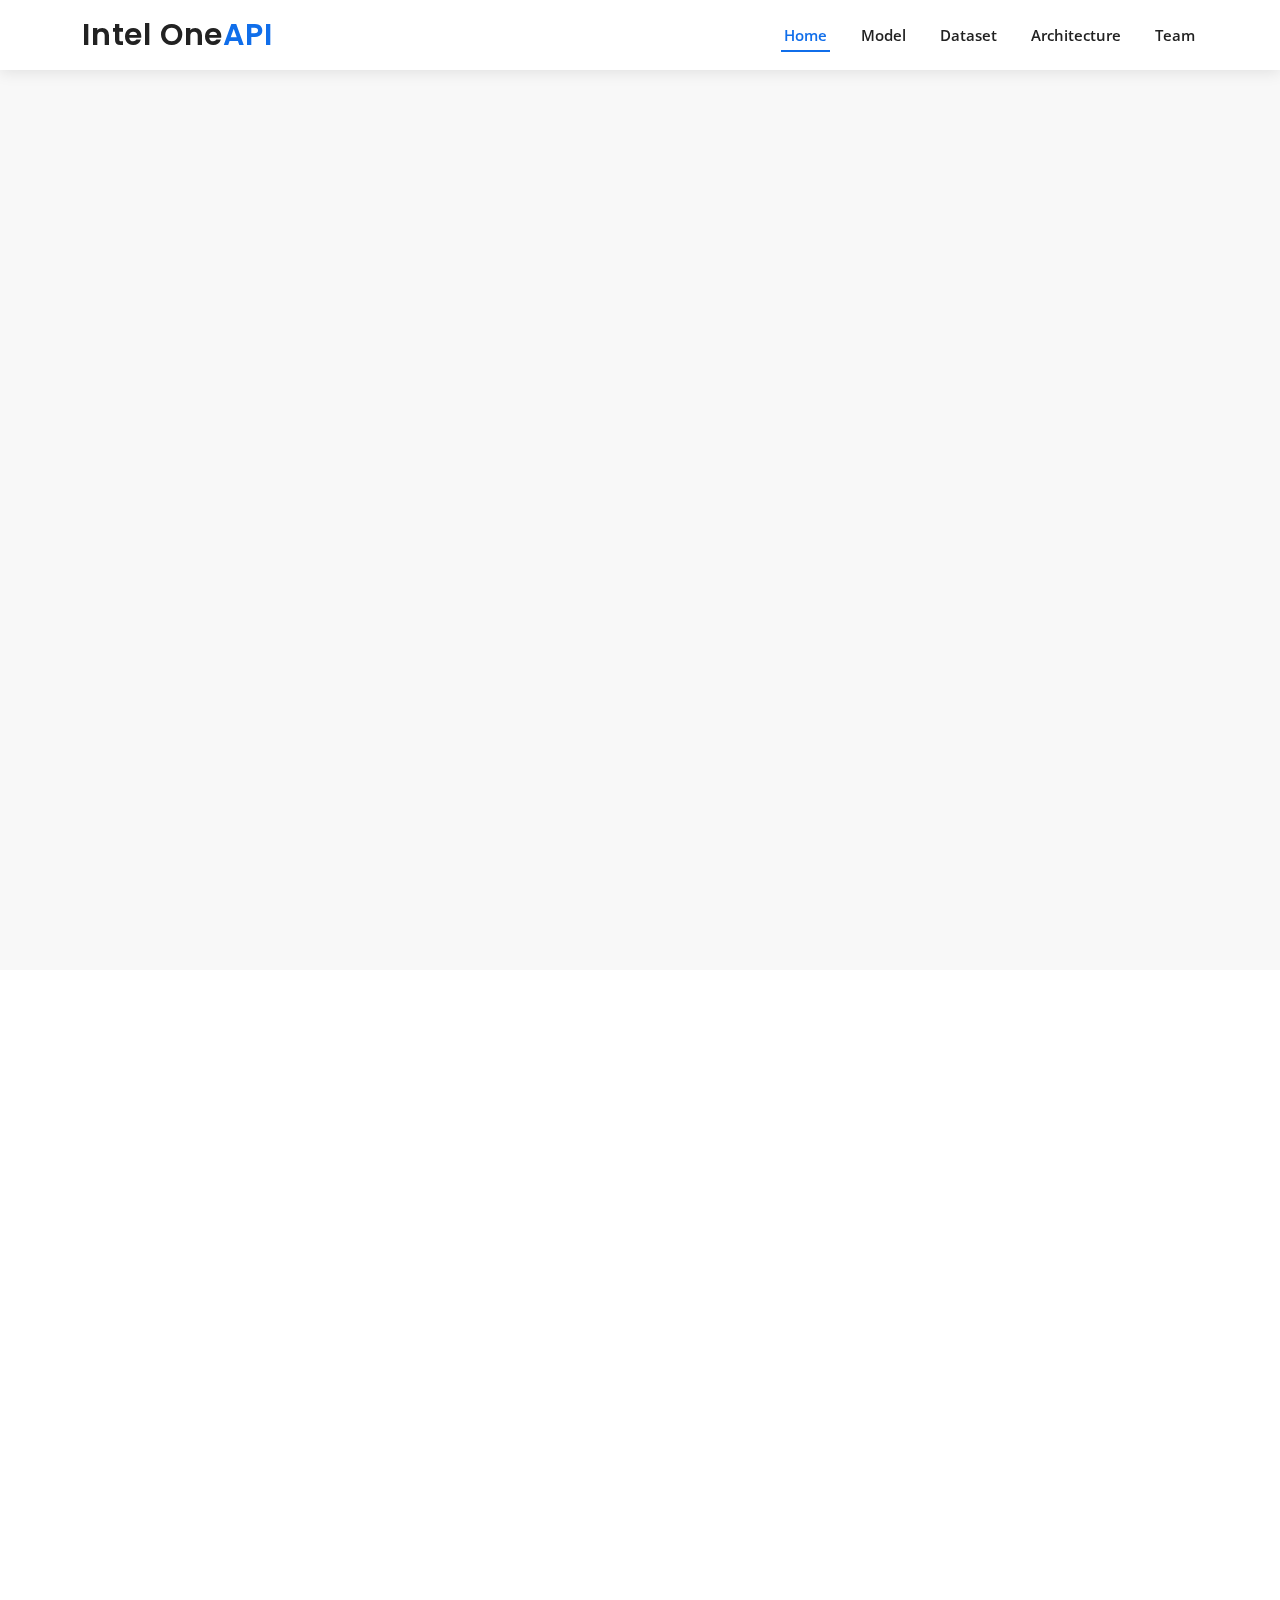
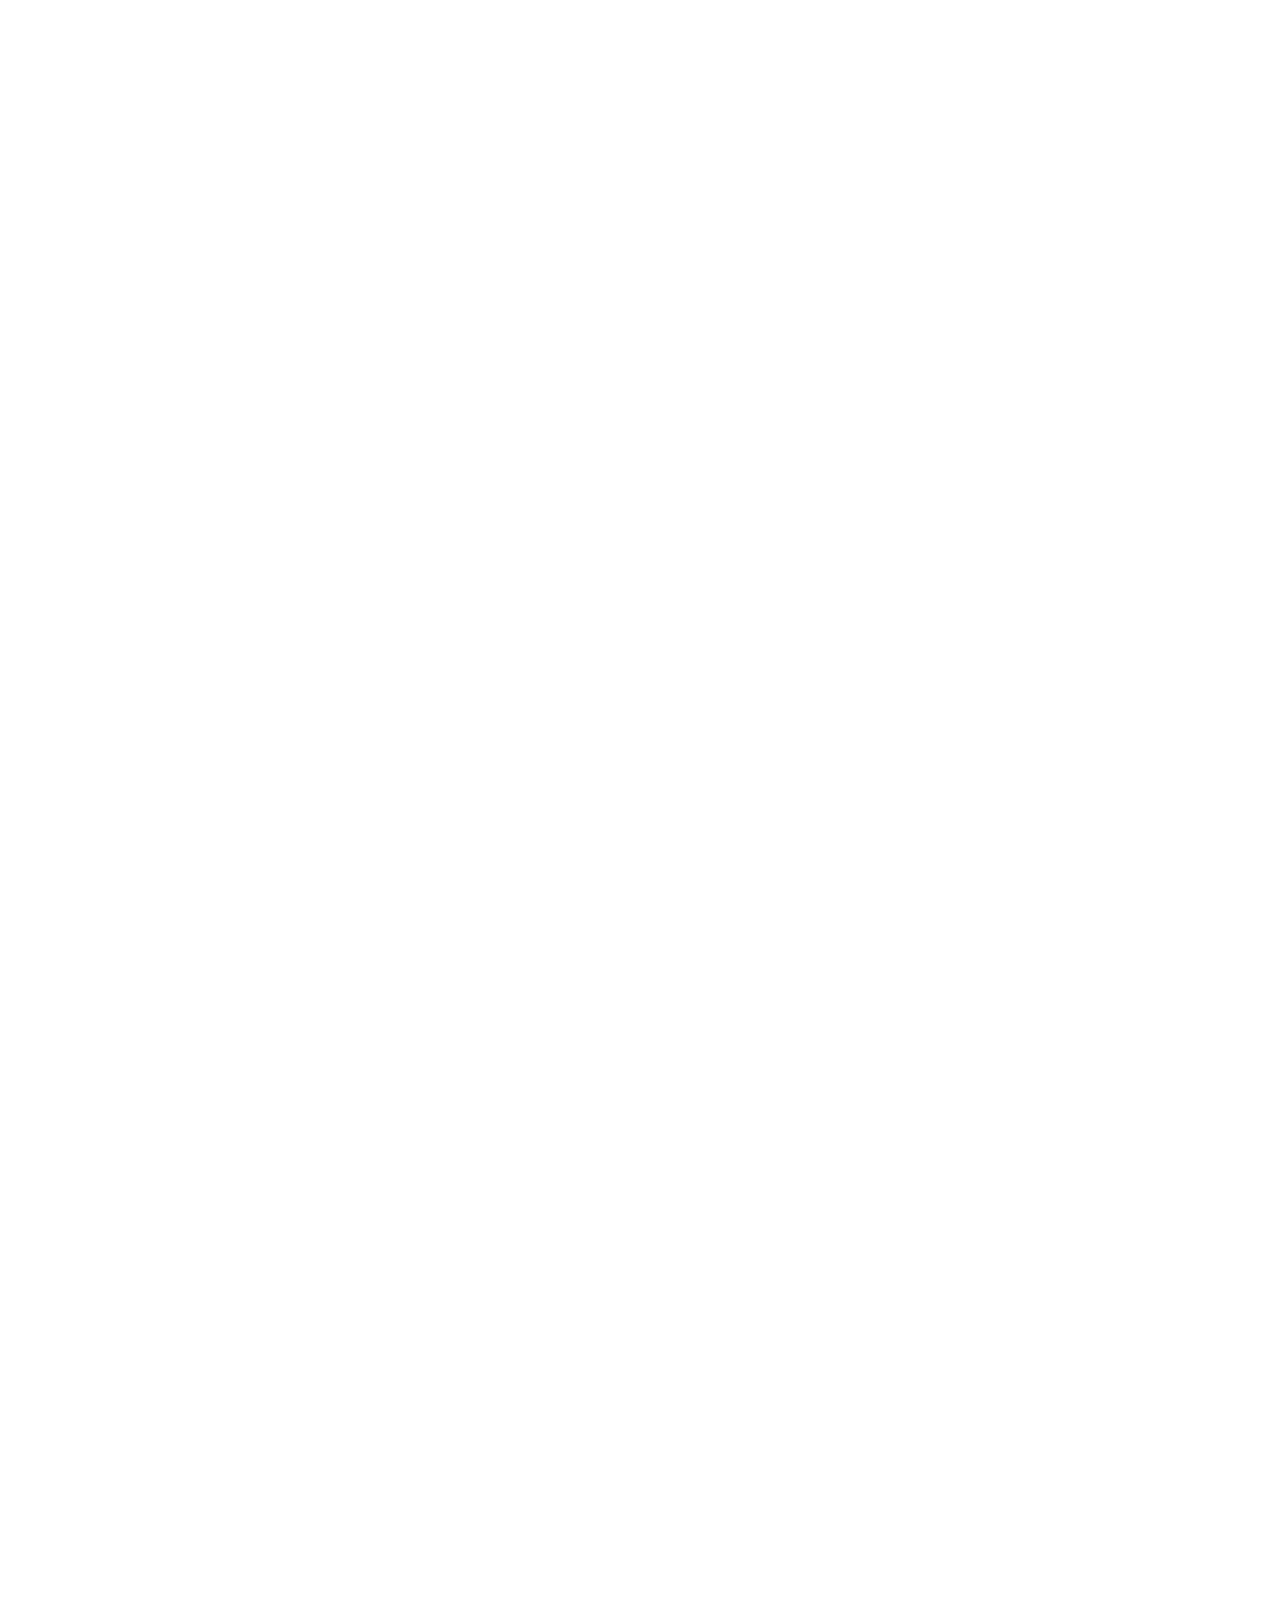
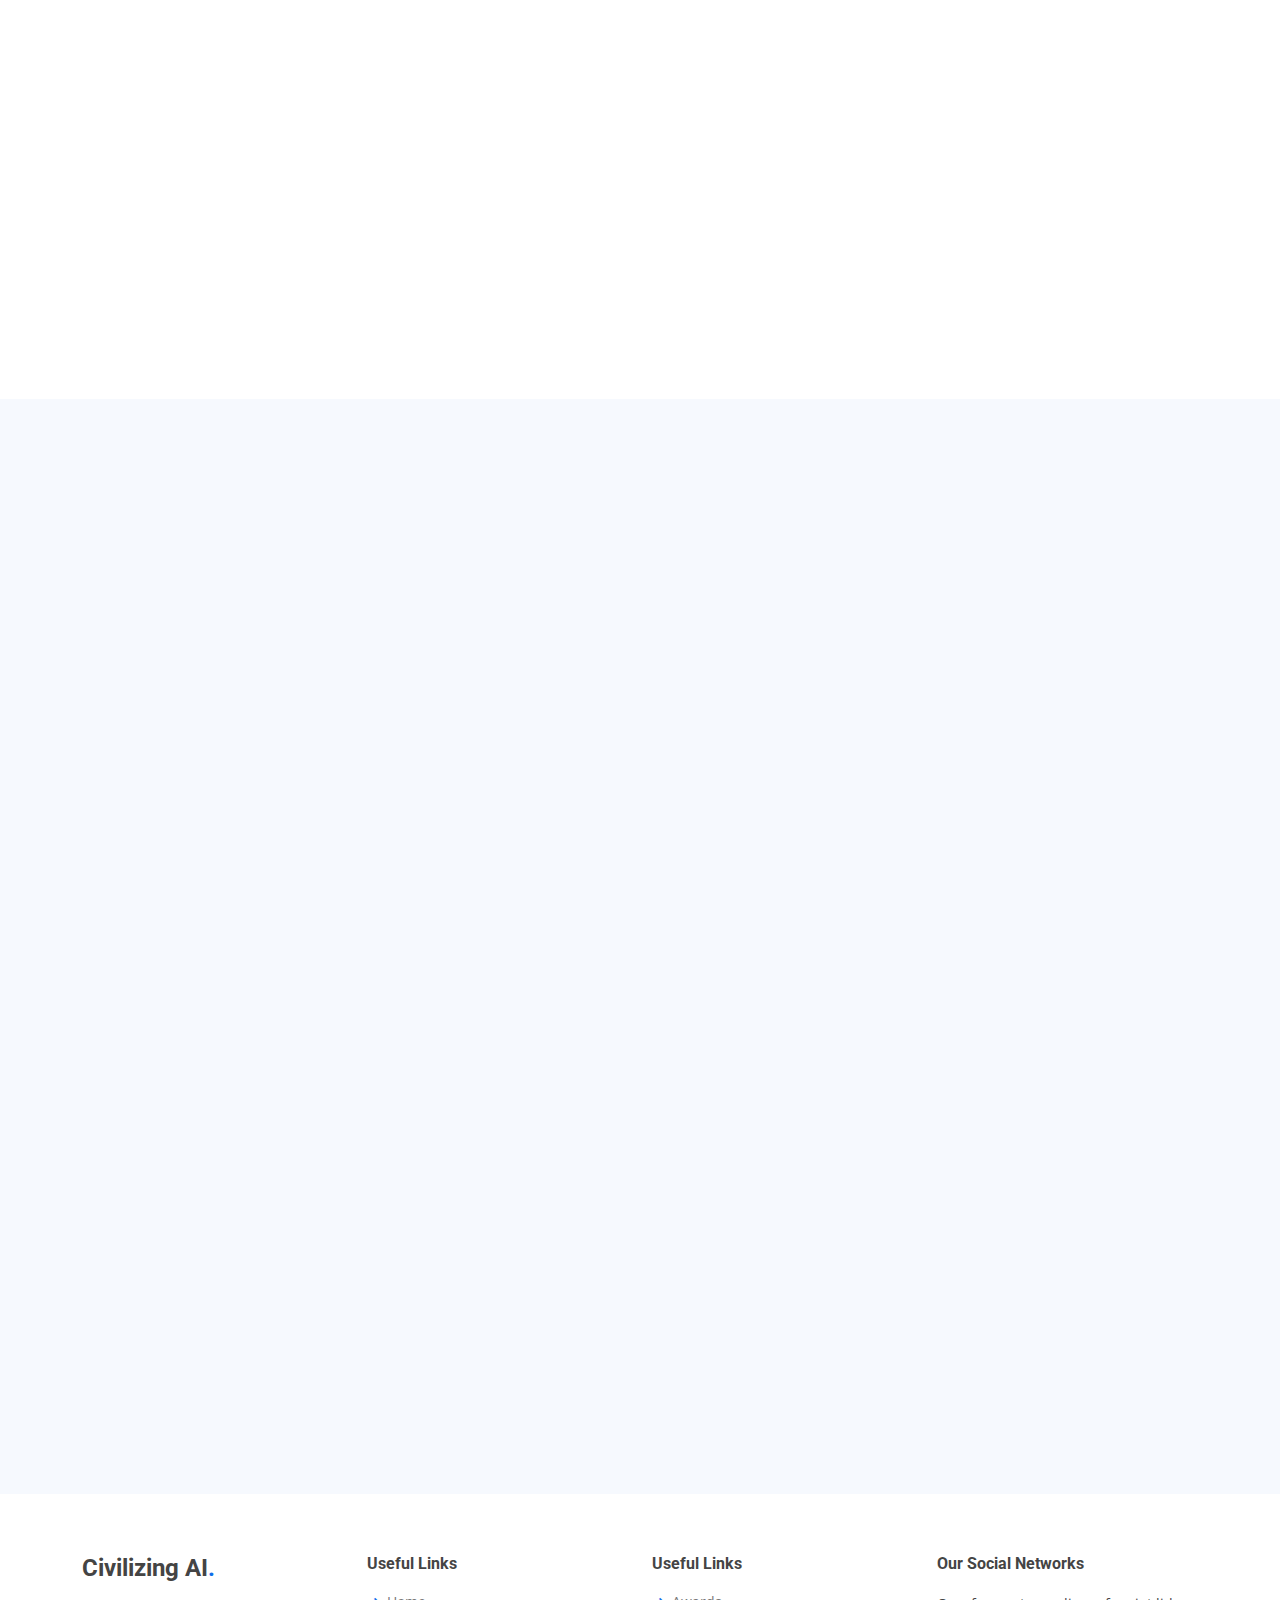
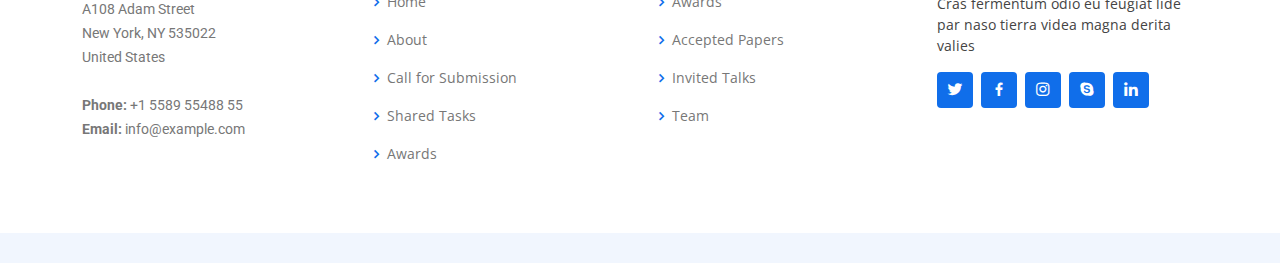
==== commit 3dd89ee2: "Update index.html" ====
--- a/index.html
+++ b/index.html
@@ -4,7 +4,7 @@
     <meta charset="utf-8" />
     <meta content="width=device-width, initial-scale=1.0" name="viewport" />
 
-    <title>Civilizing AI</title>
+    <title>Intel OneAPI</title>
     <meta content="" name="description" />
     <meta content="" name="keywords" />
 
@@ -40,20 +40,20 @@
     <header id="header" class="d-flex align-items-center">
       <div class="container d-flex align-items-center justify-content-between">
         <h1 class="logo">
-          <a href="index.html">Civilizing <span> AI</span></a>
+          <a href="index.html">Intel One<span>API</span></a>
         </h1>
 
         <nav id="navbar" class="navbar">
           <ul>
             <li><a class="nav-link scrollto active" href="#hero">Home</a></li>
-            <li><a class="nav-link scrollto" href="#about">About</a></li>
-            <li><a class="nav-link scrollto" href="#pricing">Shared Tasks</a></li>
-            <li><a class="nav-link scrollto" href="#faq">Call for Submissions</a></li>
-            <li><a class="nav-link scrollto" href="#services">Awards</a></li>
-            <li><a class="nav-link scrollto" href="#featured-services">Accepted Papers</a></li>
+            <li><a class="nav-link scrollto" href="#model">Model</a></li>
+            <li><a class="nav-link scrollto" href="#dataset">Dataset</a></li>
+            <li><a class="nav-link scrollto" href="#architecture">Architecture</a></li>
+            <li><a class="nav-link scrollto" href="#team">Team</a></li>
+            <!--<li><a class="nav-link scrollto" href="#featured-services">Accepted Papers</a></li>
             <li><a class="nav-link scrollto" href="#testimonials">Invited Talks</a></li>
             <li><a class="nav-link scrollto" href="#team">Team</a></li>
-            <li><a class="nav-link scrollto" href="#contact">Contact</a></li>
+            <li><a class="nav-link scrollto" href="#contact">Contact</a></li> -->
           </ul>
           <i class="bi bi-list mobile-nav-toggle"></i>
         </nav>
@@ -79,44 +79,31 @@
       
 
       <!-- ====== About Section ====== -->
-      <section id="about" class="about section-bg">
+      <section id="model" class="about section-bg">
         <div class="container" data-aos="fade-up">
           <div class="section-title">
-            <h2>About</h2>
-            <h3>Find Out More About <span>Civilizing AI</span></h3>
+            <h2>Try the model</h2>
+            <h3>Test  <span>Wave 1</span></h3>
           </div>
 
           <div class="row">
             <div class="col-lg-5" data-aos="fade-right" data-aos-delay="100">
               <img src="assets/img/about1.png" class="img-fluid" alt="" />
             </div>
+            <br/> <br/>
+            <div class = "btn" style = "margin-top: 20px;"> Generate </div>
+            </div>
             <div
               class="col-lg-7 pt-4 pt-lg-0 content d-flex flex-column justify-content-center"
               data-aos="fade-up"
               data-aos-delay="100"
               style="text-align: justify;"
             >
-              <p>
-               It’s an incontrovertible fact that the emergence of very large language models (VLLMs) has dramatically altered
-               the trajectory of progress in the field of AI. With the release of ChatGPT, that excitement has now transcended
-               boundaries from AI researchers to practitioners and even to the common man; indeed it asserts we are living in an
-               exciting time of scientific proliferation. However, we see two opposing community views on VLLMs. A set of
-               believers in the magical powers of VLLMs claim that VLLMs are autodidactic in that they learn a wide gamut of new
-               capabilities – referred to as "emerging capabilities" in the community – an effect that gets pronounced with model
-               size and dataset scale. On the other hand, critics are not yet prepared to acknowledge the self-learning power of
-               VLLMs, they criticize it as only a statistical learner and point out several flaws – hallucination being the most
-               prominent one. In this forum, we want to bring together both communities – the believers and the critics, and want
-               to explore exciting tasks together: (i) CT2 - Counter Turing Test: AI-Generated Text Detection, and (ii) -
-               HallucinatIon eLiciaTion through automatic detection and mitigation.Expect this to be an exciting forum to
-               discuss, debate, and make new exciting scientific pathways for the future. This will be an one day workshop, we
-               are expecting 60+ attendance, a website will be made once the proposal is accepted.
-              <br/><br/>
-              </p>
-            </div>
+              
           </div>
           <br/><br/>
           <div class="section-title">
-            <h3>Why does AI needs to be  <span>civilised?</span> </h3>
+            <h3>Test<span> Wave 2</span> </h3>
           </div>
 
           <div class="row">
@@ -130,18 +117,7 @@
               style="text-align: justify;"
             >
               <p>
-               Over the past couple of years, recent advancements in AI have led to AI systems become immensely more powerful
-               than ever before. While their applications for social good cannot be overstated, as an unintended by-product,
-               risks of misuse have also exacerbated. With this notion, an open petition letter [10] has been written (led by
-               Gary Marcus) by the nonprofit Future of Life Institute, calling for all AI labs to immediately pause for at least
-               6 months "moratorium" the training of AI systems more powerful than GPT-4. The letter has confirmed signatories
-               (18K+, still counting) include the Turing Award-winning AI pioneer Yoshua Bengio and other leading AI researchers
-               such as Stuart Russell. Others who joined include Elon Musk (SpaceX, Tesla, Twitter), Steve Wozniak (co-founder of
-               Apple), former U.S. presidential candidate Andrew Yang and Rachel Bronson, president of the Bulletin of the Atomic
-               Scientists, a science-oriented advocacy group known for its warnings against humanity-ending nuclear war. On the
-               other hand, the opposing campaign which doesn’t believe in halting scientific progress has powerful people too,
-               including Bill Gates (founder of Microsoft) [2], Andrew Ng (Stanford University, Coursera), Turing award winner
-               Yann LeCun (NYU, Meta) and many others. Ng and LeCun released their opinions over a video podcast [20].
+               Click on the below button to generate the text corresponding to the wave
               <br/><br/>
               </p>
             </div>
@@ -151,10 +127,10 @@
       <!-- End About Section -->
       
       <!-- ======= Shared Task Section ======= -->
-      <section id="pricing" class="pricing">
+      <section id="dataset" class="pricing">
         <div class="container" data-aos="fade-up">
           <div class="section-title">
-            <h2>Shared Tasks</h2>
+            <h2>Know more about the <span>Dataset</span></h2>
             <h3>Check our <span>Shared Tasks</span></h3>
             
           </div>
@@ -217,11 +193,12 @@
       <!-- End Shared Task Section -->
 
        <!-- ======= Call for Submission Section ======= -->
-      <section id="faq" class="faq section-bg">
+    
+      <section id="architecture" class="faq section-bg">
         <div class="container" data-aos="fade-up">
           <div class="section-title">
-            <h2>Call</h2>
-            <h3>Call For <span>Submissions</span></h3>
+            <!--<h2>Call</h2> -->
+            <h3>Check out the  <span>Architecture</span></h3>
             <p>
               Regular Paper Submission
             </p>
@@ -396,10 +373,12 @@
           </div>
         </div>
       </section>
+    
       <!-- End Call for Submission Section -->
       
 
  <!-- ======= Awards Section ======= -->
+ <!--
       <section id="services" class="services">
         <div class="container" data-aos="fade-up">
           <div class="section-title">
@@ -504,10 +483,12 @@
           </div>
         </div>
       </section>
+    -->
       <!-- End Awards Section -->
       
 
 <!-- ======= Accepted Papers Section ======= -->
+<!--
       <section id="featured-services" class="featured-services">
         <div class="section-title">
             <h2>Accepted Papers</h2>
@@ -574,11 +555,12 @@
           </div>
         </div>
       </section>
+    -->
       <!-- End Accepted Papers Section -->
      
 
       <!-- ======= Invited Talk Section ======= -->
-      <br/><br/><br/>
+     <!-- <br/><br/><br/>
       <div class="section-title">
             <h2>Talk</h2>
             <h3>Check our <span>Invited Speakers</span></h3>
@@ -608,11 +590,11 @@
                       </ul>
                   </p>
                 </div>
-              </div>
+              </div> -->
 
               <!-- End speaker item -->
 
-              <div class="swiper-slide">
+              <!--<div class="swiper-slide">
                 <div class="testimonial-item">
                   <img
                     src="assets/img/testimonials/citations.jpeg"
@@ -629,14 +611,14 @@
                     
                   </p>
                 </div>
-              </div>
+              </div> -->
               <!-- End speaker item -->
 
-            </div>
+            <!--</div>
             <div class="swiper-pagination"></div>
           </div>
         </div>
-      </section>
+      </section> -->
       <!-- End Invited Talk Section -->
 
       <!-- ======= Team Section ======= -->
@@ -644,7 +626,7 @@
         <div class="container" data-aos="fade-up">
           <div class="one">
             <div class="section-title">
-            <h3><span>Organizing Committee Members</span></h3>
+            <h3><span>Behind the Scenes</span></h3>
           </div>
 
           <div class="row">
@@ -663,7 +645,7 @@
           
                 </div>
                 <div class="member-info">
-                  <h4>Dr. Amitava Das</h4>
+                  <h4>Anubhav Sarkar</h4>
                   <span>Artificial Intelligence Institute</span>
                   <span>University of South Carolina</span>
                   
@@ -686,7 +668,7 @@
           
                 </div>
                 <div class="member-info">
-                  <h4>Dr. Amit Sheth</h4>
+                  <h4>Swagata Chakraborty</h4>
                   <span>Director of the Artificial Intelligence Institute</span>
                   
                 </div>
@@ -708,7 +690,7 @@
           
                 </div>
                 <div class="member-info">
-                  <h4>Aman Chadha</h4>
+                  <h4>Soham Bhattacharjee</h4>
                   <span>Amazon Alexa</span>
                   
                 </div>
@@ -729,8 +711,9 @@
           
                 </div>
                 <div class="member-info">
-                  <h4>Vinija Jain</h4>
+                  <h4>Neelabha Banerjee</h4>
                   <span>Amazon</span>
+                  <span></span>
                   
                 </div>
               </div>
@@ -741,7 +724,7 @@
           <br/><br/>
           
           
-          <div class="two"
+          <!--<div class="two"
           ><div class="section-title">
             <h3><span>Associate Organizers</span></h3>
            
@@ -862,13 +845,13 @@
           </div>
         </div>
       </div>
-      </section>
+      </section> -->
       <!-- End Team Section -->
 
 
       
       <!-- ======= Contact Section ======= -->
-      <section id="contact" class="contact">
+      <!--<section id="contact" class="contact">
         <div class="container" data-aos="fade-up">
           <div class="section-title">
             <h2>Contact</h2>
@@ -978,7 +961,7 @@
             </div>
           </div>
         </div>
-      </section>
+      </section> -->
       <!-- End Contact Section -->
     </main>
     <!-- End #main -->
